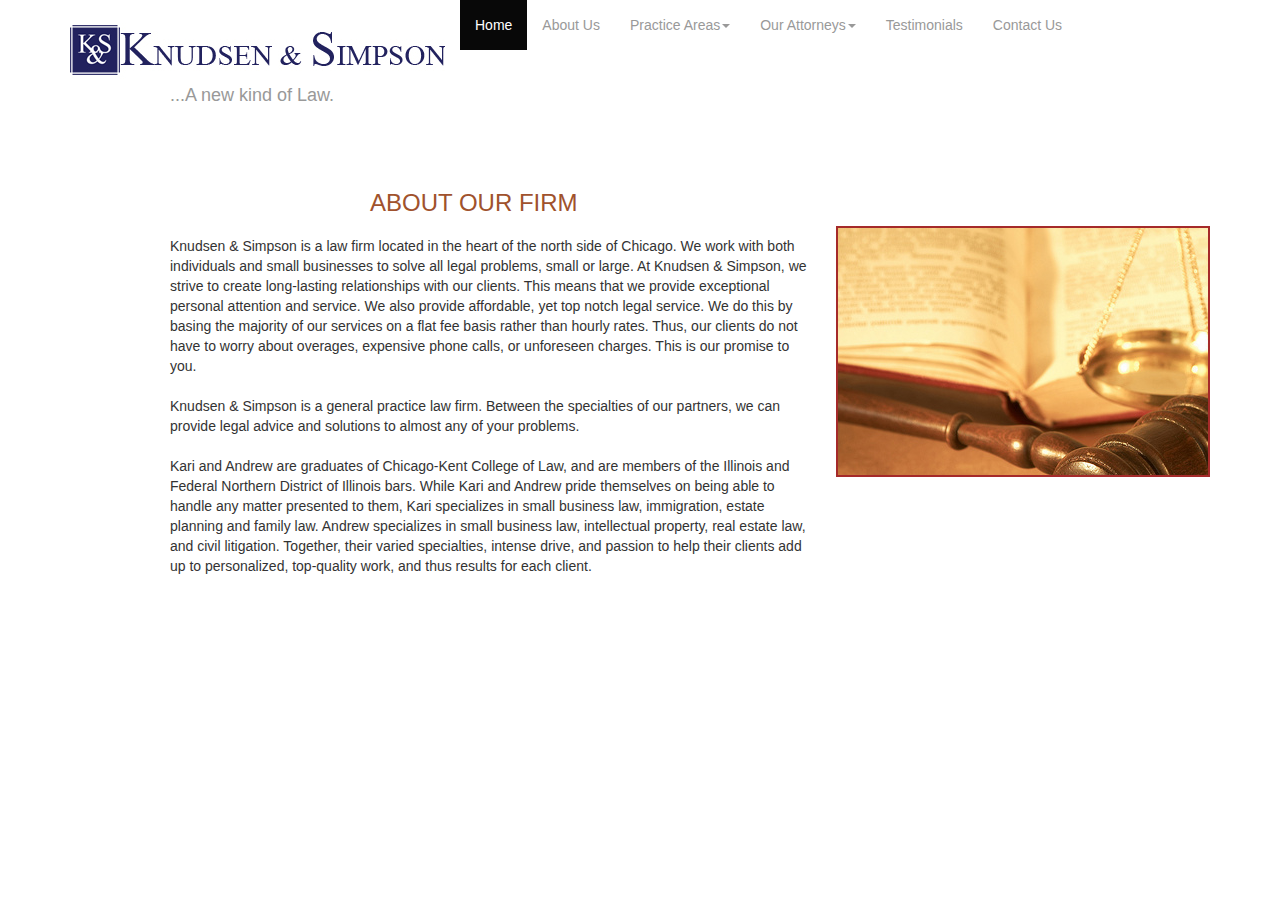
==== aboutus.html @ 0cc194a3 "firstcommit" ====
<!DOCTYPE html>
<html lang="en">
  <head>
    <meta charset="utf-8">
    <meta http-equiv="X-UA-Compatible" content="IE=edge">
    <meta name="viewport" content="width=device-width, initial-scale=1.0">
    <meta name="description" content="">
    <meta name="author" content="">
    <link rel="shortcut icon" href="../../docs-assets/ico/favicon.png">

    <title>Andrew</title>

    <!-- Bootstrap core CSS -->
    <link href="css/bootstrap.css" rel="stylesheet">

    <!-- Custom styles for this template -->
    <link href="css/custom.css" rel="stylesheet">

    <!-- Just for debugging purposes. Don't actually copy this line! -->
    <!--[if lt IE 9]><script src="../../docs-assets/js/ie8-responsive-file-warning.js"></script><![endif]-->

    <!-- HTML5 shim and Respond.js IE8 support of HTML5 elements and media queries -->
    <!--[if lt IE 9]>
      <script src="https://oss.maxcdn.com/libs/html5shiv/3.7.0/html5shiv.js"></script>
      <script src="https://oss.maxcdn.com/libs/respond.js/1.3.0/respond.min.js"></script>
    <![endif]-->
  </head>

  <body>

    <div class="navbar navbar-inverse navbar-fixed-top" role="navigation">
    <div class="container">
        <div class="navbar-header">
          <button type="button" class="navbar-toggle" data-toggle="collapse" data-target=".navbar-collapse">
            <span class="sr-only">Toggle navigation</span>
            <span class="icon-bar"></span>
            <span class="icon-bar"></span>
            <span class="icon-bar"></span>
          </button>
          <a class="navbar-brand" href="#"><img src=images/logo.jpg> <p id="header">...A new kind of Law.</p></a>

        </div>
        <div class="collapse navbar-collapse">
          <ul class="nav navbar-nav">
            <li class="active"><a href="index.html">Home</a></li>
            <li><a href="aboutus.html">About Us</a></li>
            <li class="dropdown"> <a href="practiceareas.html" data-toggle="dropdown" class="dropdown-toggle">Practice Areas<b class="caret"></b></a>
            <ul class="dropdown-menu">                    
              <li><a href="businesslaw.html">Business Law</a></li>
              <li class="divider"></li>                      
              <li><a href="contractlaw.html">Contract Law</a></li>
              <li class="divider"></li>                      
              <li><a href="estateplanning.html">Estate Planning</a></li>
              <li class="divider"></li> 
              <li><a href="familylaw.html">Family Law</a></li>
              <li class="divider"></li>                    
              <li><a href="immigrationlaw.html">Immigration</a></li>
              <li class="divider"></li>                    
              <li><a href="intellectualproperty.html">Intellectual</a></li>
              <li class="divider"></li> 
              <li><a href="realestate.html">Real Estate</a></li>                               
            </ul>            
            </li>
            <li class="dropdown"> <a href="ourattorneys.html" data-toggle="dropdown" class="dropdown-toggle">Our Attorneys<b class="caret"></b></a>
            <ul class="dropdown-menu">                    
              <li><a href="kari.html">Kari T. Knudsen</a></li>
              <li class="divider"></li>                      
              <li><a href="andrew.html">Andrew W. Simpson</a></li>       
            </ul>            
            </li>
            <li><a href="testimonials.html">Testimonials</a></li>          
            <li><a href="contactus.html">Contact Us</a></li>
        </div><!--/.nav-collapse -->
      </div>
    </div>

    <div class="container">
      <img src="images/maintop.jpg/>

      <div class="starter-template">
        <h1>Bootstrap starter template</h1>
        <br></br>
        <br></br>

       <h3 style="color:sienna;font-size:24px; margin-left:300px;">ABOUT OUR FIRM</h3>
       <p class="lead">   
       <img style="float:right; border: 2px solid brown;" src="images/gavel.jpg"/>
       <p style="margin-right:400px;">
			 Knudsen & Simpson is a law firm located in the heart of the north side of Chicago. We work with both individuals and small businesses to solve all legal problems, small or large. At Knudsen & Simpson, we strive to create long-lasting relationships with our clients. This means that we provide exceptional personal attention and service. We also provide affordable, yet top notch legal service. We do this by basing the majority of our services on a flat fee basis rather than hourly rates. Thus, our clients do not have to worry about overages, expensive phone calls, or unforeseen charges. This is our promise to you. <br></br>Knudsen & Simpson is a general practice law firm. Between the specialties of our partners, we can provide legal advice and solutions to almost any of your problems. 
      <br></br>Kari and Andrew are graduates of Chicago-Kent College of Law, and are members of the Illinois and Federal Northern District of Illinois bars. While Kari and Andrew pride themselves on being able to handle any matter presented to them, Kari specializes in small business law, immigration, estate planning and family law. Andrew specializes in small business law, intellectual property, real estate law, and civil litigation. Together, their varied specialties, intense drive, and passion to help their clients add up to personalized, top-quality work, and thus results for each client. </p>
          <br></br>
          <br></br>
      </div>

    </div><!-- /.container -->


    <!-- Bootstrap core JavaScript
    ================================================== -->
    <!-- Placed at the end of the document so the pages load faster -->
    <script src="https://code.jquery.com/jquery-1.10.2.min.js"></script>
    <script src="js/bootstrap.min.js"></script>
  </body>
</html>
---- css/custom.css ----
{
	.navbar-brand: text-align:center; 
}
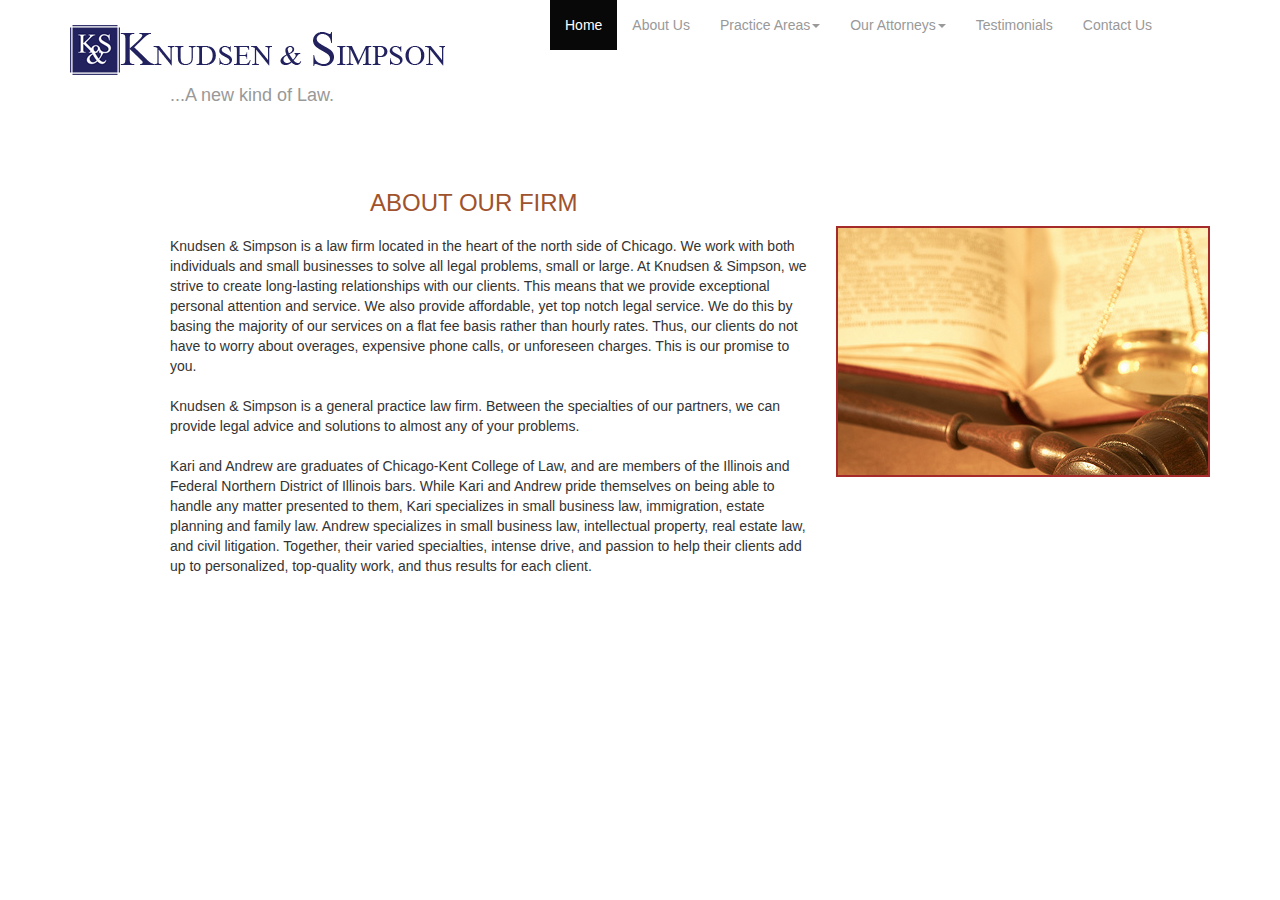
==== commit c6a9fb2c: "fix wierd stuff" ====
--- a/aboutus.html
+++ b/aboutus.html
@@ -84,7 +84,7 @@
 
        <h3 style="color:sienna;font-size:24px; margin-left:300px;">ABOUT OUR FIRM</h3>
        <p class="lead">   
-       <img style="float:right; border: 2px solid brown;" src="images/gavel.jpg"/>
+       <img style="float:right; border: 2px solid brown;" src="images/gavel.jpg" class="no-margin"/>
        <p style="margin-right:400px;">
 			 Knudsen & Simpson is a law firm located in the heart of the north side of Chicago. We work with both individuals and small businesses to solve all legal problems, small or large. At Knudsen & Simpson, we strive to create long-lasting relationships with our clients. This means that we provide exceptional personal attention and service. We also provide affordable, yet top notch legal service. We do this by basing the majority of our services on a flat fee basis rather than hourly rates. Thus, our clients do not have to worry about overages, expensive phone calls, or unforeseen charges. This is our promise to you. <br></br>Knudsen & Simpson is a general practice law firm. Between the specialties of our partners, we can provide legal advice and solutions to almost any of your problems. 
       <br></br>Kari and Andrew are graduates of Chicago-Kent College of Law, and are members of the Illinois and Federal Northern District of Illinois bars. While Kari and Andrew pride themselves on being able to handle any matter presented to them, Kari specializes in small business law, immigration, estate planning and family law. Andrew specializes in small business law, intellectual property, real estate law, and civil litigation. Together, their varied specialties, intense drive, and passion to help their clients add up to personalized, top-quality work, and thus results for each client. </p>
--- a/css/custom.css
+++ b/css/custom.css
@@ -1,3 +1,37 @@
-{
+{attorney
 	.navbar-brand: text-align:center; 
+}
+
+.navbar-inverse .navbar-nav > li > a:hover {
+  color : black;
+}
+
+img {
+  margin-right: 90px;
+}
+
+img.no-margin {
+  margin-right: 0; 
+}
+
+#main-img {
+  width: 100%;
+  height: auto;
+  margin-top: 50px;
+}
+
+.img-container {
+  width: 100%;
+  height: 550px;
+  overflow-y: hidden;
+  overflow-x: hidden;
+}
+
+.back-tab {
+  margin-left: 0;
+}
+
+
+.starter-template {
+  margin-top: -25px;
 }